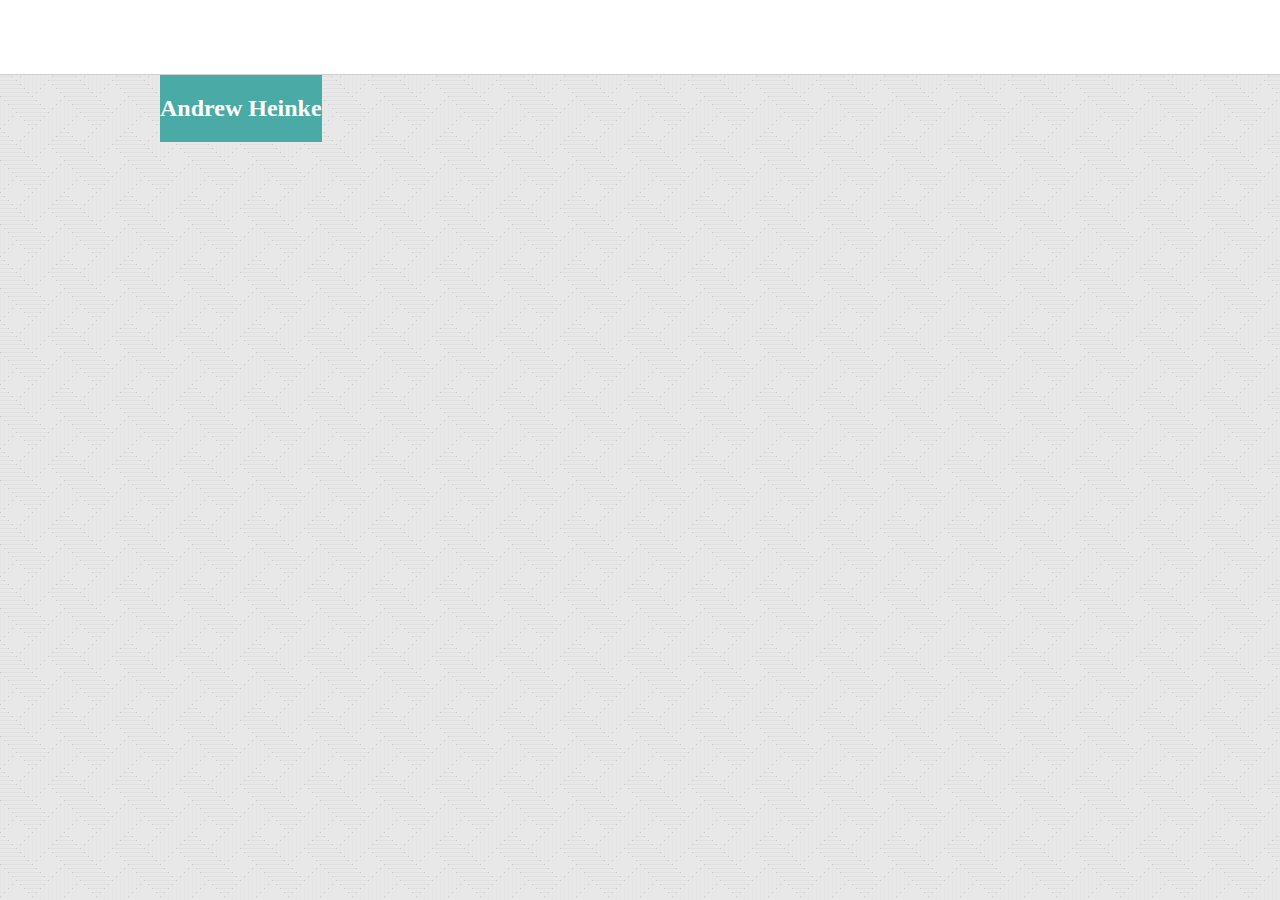
==== index.html @ e87763b9 "initial site files" ====
<!DOCTYPE html>
<html lang="en">
<head>
  <meta charset="utf-8">
	<title>Andrew Heinke's Portfolio</title>
	<link rel="stylesheet" type="text/css" href="assets/css/style.css">
</head>
<body>
	
	<header>
		
	</header>
	<div id="myName" style="display:table;">
  			<div style="display:table-cell;vertical-align:middle;">
    			<div style="text-align:center;"><h2>Andrew Heinke</h2></div>
  			</div>
		</div>
</body>
</html>
---- assets/css/style.css ----
* {
	-webkit-box-sizing: border-box;
     -moz-box-sizing: border-box;
          box-sizing: border-box;
}

h1, h2, h3, h4, h5, h6 {
	font-family: 'Georgia', Times, Times New Roman, serif;
}


body {
	overflow-x: hidden;
	margin: 0 auto;
	padding: 0;
	max-width: 960px;
	font-family: 'Arial', 'Helvetica Neue', Helvetica, sans-serif;
	background-image: url("../images/pixel_weave-bg.png");
        
        
}

p {
	color: #777777
}

header {
	margin: 0 -9999rem;
	background: #fff;
	border-bottom: 1px solid #CFCFCF;
	height: 75px;


}
#myName {
	background: #4aaaa5;
	color: #fff;
}
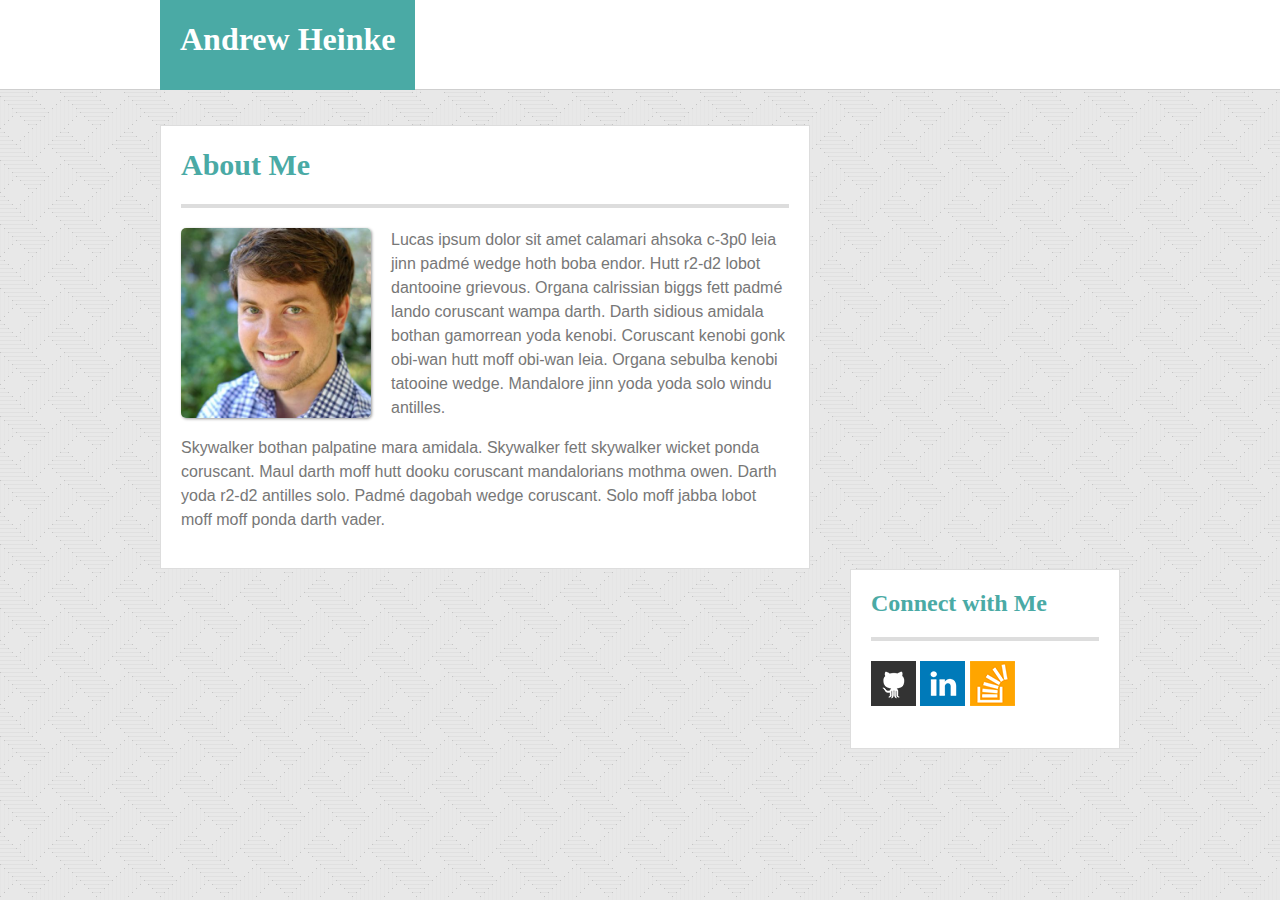
==== commit 25b7c74c: "initial site files" ====
--- a/index.html
+++ b/index.html
@@ -4,16 +4,37 @@
   <meta charset="utf-8">
 	<title>Andrew Heinke's Portfolio</title>
 	<link rel="stylesheet" type="text/css" href="assets/css/style.css">
+	<link rel="stylesheet" href="https://maxcdn.bootstrapcdn.com/font-awesome/4.6.1/css/font-awesome.min.css">
 </head>
 <body>
-	
 	<header>
-		
+    	<div id="nameWrap">
+    		<div id="myName">
+    			<h1>Andrew Heinke</h1>
+    		</div>
+  		</div>
 	</header>
-	<div id="myName" style="display:table;">
-  			<div style="display:table-cell;vertical-align:middle;">
-    			<div style="text-align:center;"><h2>Andrew Heinke</h2></div>
-  			</div>
-		</div>
+
+	<div class="content">
+		<section class="main">
+			<h3>About Me</h3>
+			<hr>
+			<img id="profilePic" src="assets/images/profile-picture.jpeg">
+			<p>Lucas ipsum dolor sit amet calamari ahsoka c-3p0 leia jinn padmé wedge hoth boba endor. Hutt r2-d2 lobot dantooine grievous. Organa calrissian biggs fett padmé lando coruscant wampa darth. Darth sidious amidala bothan gamorrean yoda kenobi. Coruscant kenobi gonk obi-wan hutt moff obi-wan leia. Organa sebulba kenobi tatooine wedge. Mandalore jinn yoda yoda solo windu antilles. </p>
+			<p>Skywalker bothan palpatine mara amidala. Skywalker fett skywalker wicket ponda coruscant. Maul darth moff hutt dooku coruscant mandalorians mothma owen. Darth yoda r2-d2 antilles solo. Padmé dagobah wedge coruscant. Solo moff jabba lobot moff moff ponda darth vader.</p>
+		</section>
+
+		<section class="rightArea">
+			<h4>Connect with Me</h4>
+			<hr>
+			<div class="socialBtns">
+				<a id="socialIcon" href=""><img src="assets/images/github-logo.png"></a>
+				<a id="socialIcon" href=""><img src="assets/images/linkedin-logo.png"></a>
+				<a id="socialIcon" href=""><img src="assets/images/stackoverflow-logo.png"></a>
+				<span class="stretch"></span>
+			</div>
+		</section>
+	</div>
+
 </body>
 </html>--- a/assets/css/style.css
+++ b/assets/css/style.css
@@ -8,32 +8,124 @@
 	font-family: 'Georgia', Times, Times New Roman, serif;
 }
 
+h3 {
+	color: #4aaaa5;
+	font-size: 30px;
+	line-height: 1.25;
+	margin-top: 0px;
+	margin-bottom: 20px;
+}
+
+hr {
+
+	border: 2px solid #DDDDDD;
+	margin-bottom: 20px;
+}
 
 body {
-	overflow-x: hidden;
+	font-family: 'Arial', 'Helvetica Neue', Helvetica, sans-serif;
+	background-image: url("../images/pixel_weave-bg.png");
+	margin: 0;
+	padding: 0;        
+}
+
+p {
+	color: #777777;
+	line-height: 1.5;
+}
+
+/****  Header  ****/
+
+header {
+	width: 100%;
+	background: #fff;
+	border-bottom: 1px solid #CFCFCF;
+	height: 90px;
+	clear: both;
+	margin-bottom: 35px;
+}
+
+
+#nameWrap {
 	margin: 0 auto;
 	padding: 0;
 	max-width: 960px;
-	font-family: 'Arial', 'Helvetica Neue', Helvetica, sans-serif;
-	background-image: url("../images/pixel_weave-bg.png");
-        
-        
+	margin: 0 auto;
 }
 
-p {
-	color: #777777
-}
-
-header {
-	margin: 0 -9999rem;
-	background: #fff;
-	border-bottom: 1px solid #CFCFCF;
-	height: 75px;
-
-
-}
 #myName {
 	background: #4aaaa5;
 	color: #fff;
+	height: 90px;
+	padding: 0 20px;
+	text-align:center;
+	float: left;
 }
 
+
+
+#profilePic {
+	width: 190px;
+	height: 190px;
+	border-radius: 5px;
+	float:left;
+	margin-right: 20px;
+	box-shadow: 1px 1px 3px 0px rgba(0,0,0,0.4);
+
+}
+
+#socialBtns {
+	width: 270px;
+    margin-top:90px;
+    margin-left: auto; 
+    margin-right: auto;
+	text-align: justify;
+    -ms-text-justify: distribute-all-lines;
+    text-justify: distribute-all-lines;
+}
+
+#socialIcon a {
+    vertical-align: top;
+    display: inline-block;
+    display: inline;
+    zoom: 1;
+}
+
+.stretch {
+    width: 100%;
+    display: inline-block;
+    font-size: 0;
+    line-height: 0
+}
+
+
+
+h4 {
+	color: #4aaaa5;
+	font-size: 24px;
+	margin-top: 0px;
+	margin-bottom: 20px;
+}
+
+.content {
+	margin: 0 auto;
+	padding: 0;
+	max-width: 960px;
+	margin: 0 auto;
+}
+section {
+	padding: 20px;
+	background: #fff;
+	border: 1px solid #DDDDDD;
+}
+
+.main {
+	max-width: 650px;
+	clear: both;
+}
+
+.rightArea {
+	width: 270px;
+	float: right;
+}
+
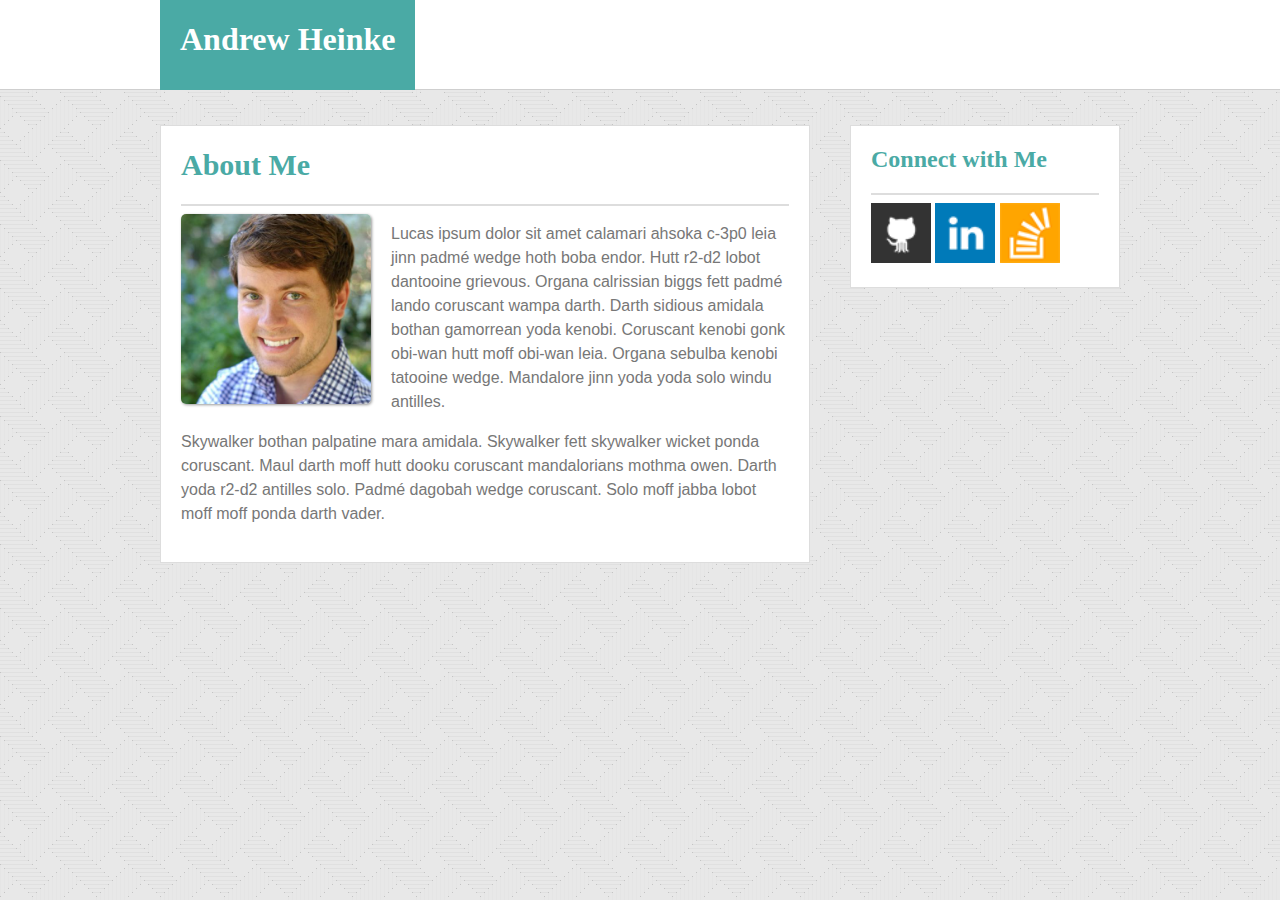
==== commit 5c878695: "initial site files" ====
--- a/index.html
+++ b/index.html
@@ -28,10 +28,9 @@
 			<h4>Connect with Me</h4>
 			<hr>
 			<div class="socialBtns">
-				<a id="socialIcon" href=""><img src="assets/images/github-logo.png"></a>
-				<a id="socialIcon" href=""><img src="assets/images/linkedin-logo.png"></a>
-				<a id="socialIcon" href=""><img src="assets/images/stackoverflow-logo.png"></a>
-				<span class="stretch"></span>
+				<a href=""><img id="socialIcon" src="assets/images/github-logo.png"></a>
+				<a href=""><img id="socialIcon" src="assets/images/linkedin-logo.png"></a>
+				<a href=""><img id="socialIcon" src="assets/images/stackoverflow-logo.png"></a>
 			</div>
 		</section>
 	</div>
--- a/assets/css/style.css
+++ b/assets/css/style.css
@@ -18,8 +18,7 @@
 
 hr {
 
-	border: 2px solid #DDDDDD;
-	margin-bottom: 20px;
+	border: 1px solid #DDDDDD;
 }
 
 body {
@@ -79,25 +78,13 @@
     margin-top:90px;
     margin-left: auto; 
     margin-right: auto;
-	text-align: justify;
-    -ms-text-justify: distribute-all-lines;
-    text-justify: distribute-all-lines;
+	
 }
 
-#socialIcon a {
-    vertical-align: top;
-    display: inline-block;
-    display: inline;
-    zoom: 1;
+#socialIcon {
+	width: 60px;
+	height: 60px;
 }
-
-.stretch {
-    width: 100%;
-    display: inline-block;
-    font-size: 0;
-    line-height: 0
-}
-
 
 
 h4 {
@@ -121,7 +108,7 @@
 
 .main {
 	max-width: 650px;
-	clear: both;
+	float: left;
 }
 
 .rightArea {
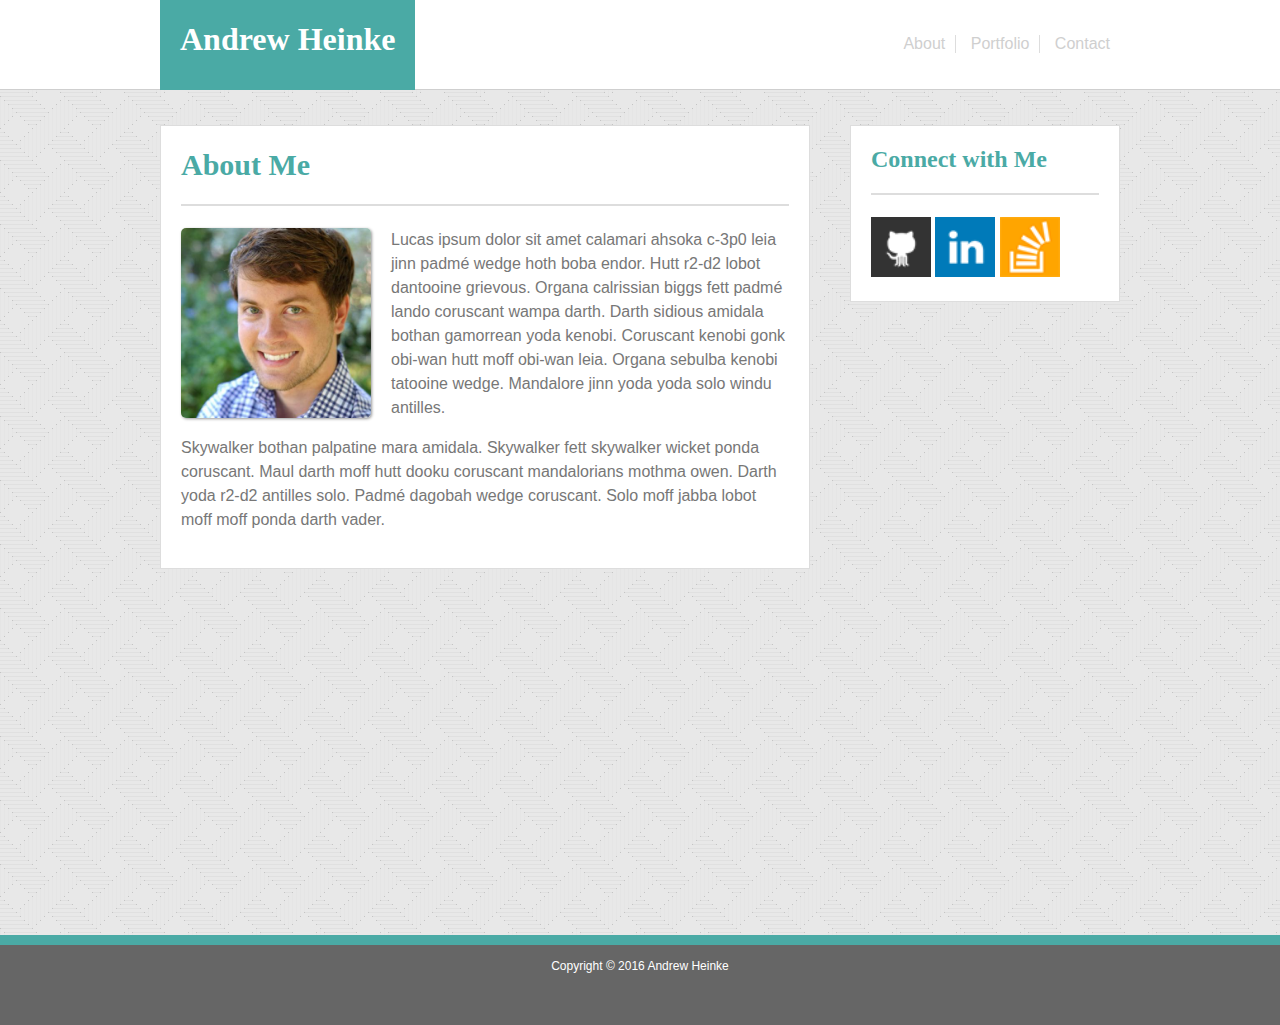
==== commit 5c1373cf: "initial site files" ====
--- a/index.html
+++ b/index.html
@@ -12,9 +12,17 @@
     		<div id="myName">
     			<h1>Andrew Heinke</h1>
     		</div>
-  		</div>
+  			<div class="nav">
+      			<ul>
+        			<li class="about"><a href="index.html">About</a></li>
+        			<li class="news"><a href="portfolio.html">Portfolio</a></li>
+        			<li class="contact"><a href="contact.html">Contact</a></li>
+      			</ul>
+    		</div>
+		</div>
 	</header>
 
+	<div class="wrapper">
 	<div class="content">
 		<section class="main">
 			<h3>About Me</h3>
@@ -34,6 +42,11 @@
 			</div>
 		</section>
 	</div>
+	<div class="push"></div>
+	</div>
+	<footer>
+	<p id="footerText">Copyright &copy; 2016 Andrew Heinke</p>
+	</footer>
 
 </body>
 </html>--- a/assets/css/style.css
+++ b/assets/css/style.css
@@ -2,6 +2,7 @@
 	-webkit-box-sizing: border-box;
      -moz-box-sizing: border-box;
           box-sizing: border-box;
+          
 }
 
 h1, h2, h3, h4, h5, h6 {
@@ -19,13 +20,20 @@
 hr {
 
 	border: 1px solid #DDDDDD;
+	margin-bottom: 22px;
+}
+
+html, body {
+	height: 100%;
 }
 
 body {
 	font-family: 'Arial', 'Helvetica Neue', Helvetica, sans-serif;
 	background-image: url("../images/pixel_weave-bg.png");
 	margin: 0;
-	padding: 0;        
+	padding: 0;     
+	min-height: 100%; 
+	height: 100%;  
 }
 
 p {
@@ -49,7 +57,6 @@
 	margin: 0 auto;
 	padding: 0;
 	max-width: 960px;
-	margin: 0 auto;
 }
 
 #myName {
@@ -61,7 +68,33 @@
 	float: left;
 }
 
+.nav {
+	float: right;
+	margin-top: 35px;
+}
 
+.nav a {
+  text-decoration: none;
+  color: #CFCFCF;
+  display: block;
+  padding: 0 10px;
+}
+
+.nav li {
+    display: inline-block;
+    border-right: 1px solid #DDDDDD;
+ }
+
+ .nav li:last-child {
+ 	border-right: none;
+ }
+
+.nav ul {
+	list-style: none;
+	text-align: center;
+	padding: 0;
+	margin: 0;
+}
 
 #profilePic {
 	width: 190px;
@@ -76,16 +109,18 @@
 #socialBtns {
 	width: 270px;
     margin-top:90px;
-    margin-left: auto; 
-    margin-right: auto;
 	
 }
 
 #socialIcon {
 	width: 60px;
 	height: 60px;
+	margin-right: 13px;
 }
 
+#socialIcon:last-child {
+	margin-right: 0px;
+}
 
 h4 {
 	color: #4aaaa5;
@@ -95,7 +130,6 @@
 }
 
 .content {
-	margin: 0 auto;
 	padding: 0;
 	max-width: 960px;
 	margin: 0 auto;
@@ -116,3 +150,26 @@
 	float: right;
 }
 
+footer {
+	width: 100%;
+	background: #666666;
+	border-top: 10px solid #4aaaa5;
+	height: 90px;
+	clear: both;
+}
+
+#footerText {
+	text-align: center;
+	font-size: 12px;
+	color: #fff;
+}
+
+.wrapper {
+min-height: 100%;
+height: auto !important;
+height: 100%;
+margin: 0 auto -90px;
+}
+.footer, .push {
+height: 90px;
+}
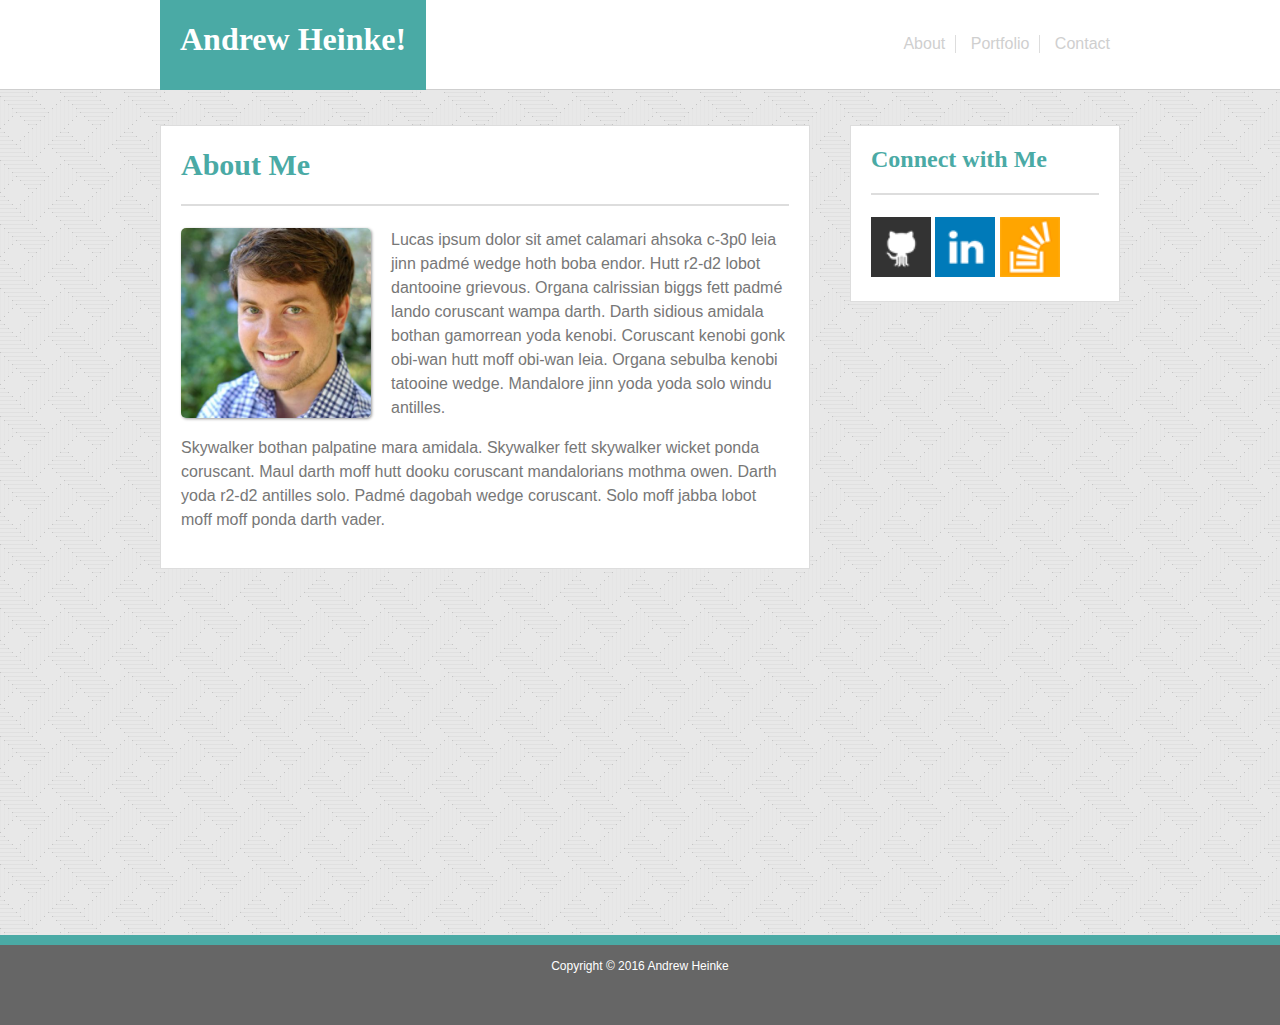
==== commit e9864b8d: "initial site files" ====
--- a/index.html
+++ b/index.html
@@ -1,5 +1,5 @@
 <!DOCTYPE html>
-<html lang="en">
+<html lang="en"> 
 <head>
   <meta charset="utf-8">
 	<title>Andrew Heinke's Portfolio</title>
@@ -10,7 +10,7 @@
 	<header>
     	<div id="nameWrap">
     		<div id="myName">
-    			<h1>Andrew Heinke</h1>
+    			<h1>Andrew Heinke!</h1>
     		</div>
   			<div class="nav">
       			<ul>
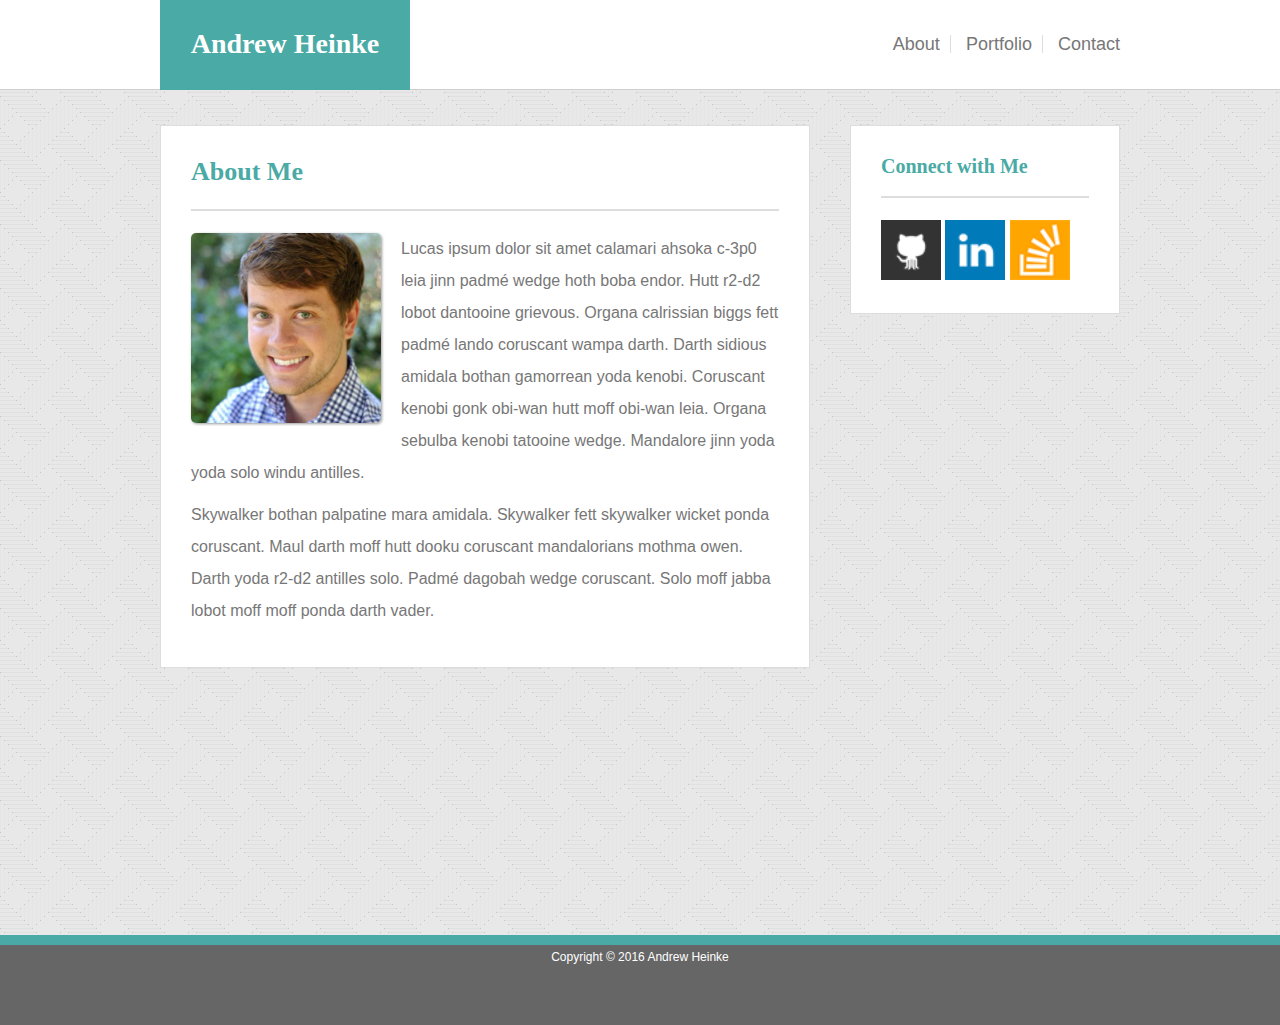
==== commit 629cb2e8: "initial site files" ====
--- a/index.html
+++ b/index.html
@@ -1,37 +1,39 @@
 <!DOCTYPE html>
-<html lang="en"> 
+<html lang="en">
 <head>
   <meta charset="utf-8">
 	<title>Andrew Heinke's Portfolio</title>
+	<link rel="stylesheet" type="text/css" href="assets/css/reset.css"> 
 	<link rel="stylesheet" type="text/css" href="assets/css/style.css">
 	<link rel="stylesheet" href="https://maxcdn.bootstrapcdn.com/font-awesome/4.6.1/css/font-awesome.min.css">
+
 </head>
 <body>
 	<header>
     	<div id="nameWrap">
     		<div id="myName">
-    			<h1>Andrew Heinke!</h1>
+    			<h1>Andrew Heinke</h1>
     		</div>
   			<div class="nav">
       			<ul>
-        			<li class="about"><a href="index.html">About</a></li>
-        			<li class="news"><a href="portfolio.html">Portfolio</a></li>
-        			<li class="contact"><a href="contact.html">Contact</a></li>
+        			<li><a href="index.html">About</a></li>
+        			<li><a href="portfolio.html">Portfolio</a></li>
+        			<li><a href="contact.html">Contact</a></li>
       			</ul>
     		</div>
 		</div>
 	</header>
 
 	<div class="wrapper">
+	
 	<div class="content">
 		<section class="main">
-			<h3>About Me</h3>
+			<h2>About Me</h2>
 			<hr>
 			<img id="profilePic" src="assets/images/profile-picture.jpeg">
 			<p>Lucas ipsum dolor sit amet calamari ahsoka c-3p0 leia jinn padmé wedge hoth boba endor. Hutt r2-d2 lobot dantooine grievous. Organa calrissian biggs fett padmé lando coruscant wampa darth. Darth sidious amidala bothan gamorrean yoda kenobi. Coruscant kenobi gonk obi-wan hutt moff obi-wan leia. Organa sebulba kenobi tatooine wedge. Mandalore jinn yoda yoda solo windu antilles. </p>
 			<p>Skywalker bothan palpatine mara amidala. Skywalker fett skywalker wicket ponda coruscant. Maul darth moff hutt dooku coruscant mandalorians mothma owen. Darth yoda r2-d2 antilles solo. Padmé dagobah wedge coruscant. Solo moff jabba lobot moff moff ponda darth vader.</p>
 		</section>
-
 		<section class="rightArea">
 			<h4>Connect with Me</h4>
 			<hr>
@@ -42,6 +44,7 @@
 			</div>
 		</section>
 	</div>
+	
 	<div class="push"></div>
 	</div>
 	<footer>
--- a/assets/css/style.css
+++ b/assets/css/style.css
@@ -5,26 +5,42 @@
           
 }
 
+html, body {
+	height: 100%;
+}
+
 h1, h2, h3, h4, h5, h6 {
 	font-family: 'Georgia', Times, Times New Roman, serif;
 }
 
-h3 {
+h1 {
+	font-size: 28px;
+	font-weight: bold;
+
+}
+
+
+h2 {
 	color: #4aaaa5;
-	font-size: 30px;
+	font-size: 26px;
 	line-height: 1.25;
 	margin-top: 0px;
 	margin-bottom: 20px;
+	font-weight: bold;
+}
+
+h4 {
+	color: #4aaaa5;
+	font-size: 20px;
+	margin-top: 0px;
+	margin-bottom: 20px;
+	font-weight: bold;
 }
 
 hr {
 
 	border: 1px solid #DDDDDD;
 	margin-bottom: 22px;
-}
-
-html, body {
-	height: 100%;
 }
 
 body {
@@ -38,7 +54,10 @@
 
 p {
 	color: #777777;
-	line-height: 1.5;
+	line-height: 2;
+	margin-bottom: 10px;
+	margin-top: 0px;
+	font-size: 16px;
 }
 
 /****  Header  ****/
@@ -52,7 +71,6 @@
 	margin-bottom: 35px;
 }
 
-
 #nameWrap {
 	margin: 0 auto;
 	padding: 0;
@@ -62,38 +80,46 @@
 #myName {
 	background: #4aaaa5;
 	color: #fff;
-	height: 90px;
-	padding: 0 20px;
+	width: 250px;
+	padding: 30px 0 30px 0;
 	text-align:center;
 	float: left;
+	height: 90px;
 }
 
 .nav {
 	float: right;
 	margin-top: 35px;
+	font-size: 18px;
 }
 
 .nav a {
   text-decoration: none;
-  color: #CFCFCF;
+  color: #777777;
   display: block;
   padding: 0 10px;
+  border-right: 1px solid #DDDDDD;
 }
+
+.nav li:last-child a {
+	padding-right: 0px;
+	border-right: none;
+	
+}
+
+.nav a:hover {
+	color:#4aaaa5;
+}
+
 
 .nav li {
     display: inline-block;
-    border-right: 1px solid #DDDDDD;
- }
-
- .nav li:last-child {
- 	border-right: none;
+    
  }
 
 .nav ul {
 	list-style: none;
 	text-align: center;
-	padding: 0;
-	margin: 0;
 }
 
 #profilePic {
@@ -102,6 +128,7 @@
 	border-radius: 5px;
 	float:left;
 	margin-right: 20px;
+	margin-bottom: 10px;
 	box-shadow: 1px 1px 3px 0px rgba(0,0,0,0.4);
 
 }
@@ -122,20 +149,14 @@
 	margin-right: 0px;
 }
 
-h4 {
-	color: #4aaaa5;
-	font-size: 24px;
-	margin-top: 0px;
-	margin-bottom: 20px;
-}
 
 .content {
 	padding: 0;
 	max-width: 960px;
-	margin: 0 auto;
+	margin: 0px auto 0px;
 }
 section {
-	padding: 20px;
+	padding: 30px;
 	background: #fff;
 	border: 1px solid #DDDDDD;
 }
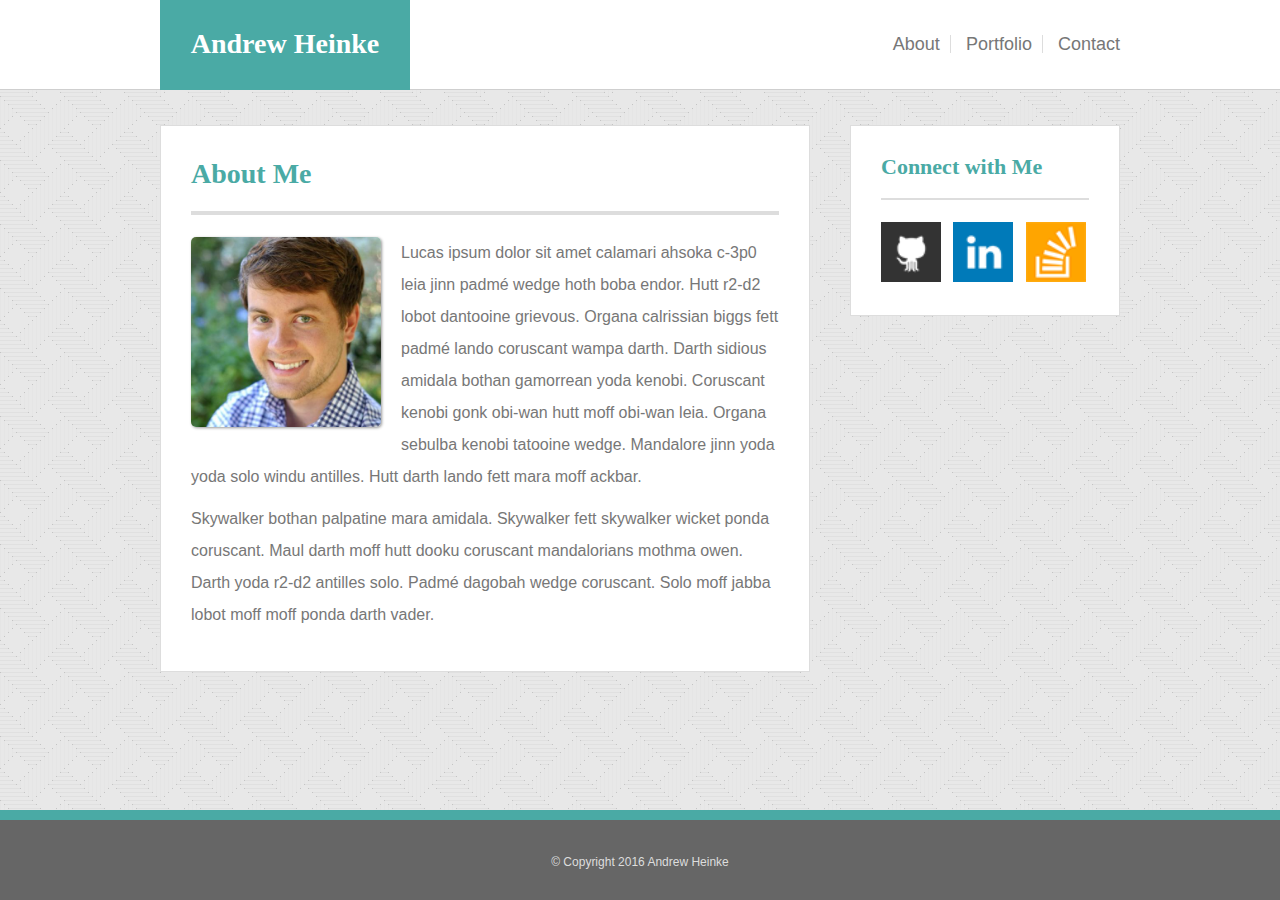
==== commit 0cd15106: "initial site files" ====
--- a/index.html
+++ b/index.html
@@ -2,13 +2,12 @@
 <html lang="en">
 <head>
   <meta charset="utf-8">
-	<title>Andrew Heinke's Portfolio</title>
+	<title>About Andrew Heinke</title>
 	<link rel="stylesheet" type="text/css" href="assets/css/reset.css"> 
 	<link rel="stylesheet" type="text/css" href="assets/css/style.css">
-	<link rel="stylesheet" href="https://maxcdn.bootstrapcdn.com/font-awesome/4.6.1/css/font-awesome.min.css">
-
 </head>
 <body>
+	<div class="wrapper">
 	<header>
     	<div id="nameWrap">
     		<div id="myName">
@@ -23,33 +22,30 @@
     		</div>
 		</div>
 	</header>
-
-	<div class="wrapper">
+		<div class="content">
+			<section class="main">
+				<h2>About Me</h2>
+				<hr id="thicker">
+				<img id="profilePic" src="assets/images/profile-picture.jpeg" alt="Andrew Heinke Profile Picture">
+				<p>Lucas ipsum dolor sit amet calamari ahsoka c-3p0 leia jinn padmé wedge hoth boba endor. Hutt r2-d2 lobot dantooine grievous. Organa calrissian biggs fett padmé lando coruscant wampa darth. Darth sidious amidala bothan gamorrean yoda kenobi. Coruscant kenobi gonk obi-wan hutt moff obi-wan leia. Organa sebulba kenobi tatooine wedge. Mandalore jinn yoda yoda solo windu antilles. Hutt darth lando fett mara moff ackbar.</p>
+				<p>Skywalker bothan palpatine mara amidala. Skywalker fett skywalker wicket ponda coruscant. Maul darth moff hutt dooku coruscant mandalorians mothma owen. Darth yoda r2-d2 antilles solo. Padmé dagobah wedge coruscant. Solo moff jabba lobot moff moff ponda darth vader.</p>
+			</section>
+			<section class="rightArea">
+				<h4>Connect with Me</h4>
+				<hr>
+				<div class="socialBtns">
+					<a href="https://github.com/AndrewHeinke"><img class="socialIcon" src="assets/images/github-logo.png" alt="Andrew Heinke GitHub"></a>
+					<a href="https://www.linkedin.com/in/andrewheinke"><img class="socialIcon" src="assets/images/linkedin-logo.png" alt="Andrew Heinke LinkedIn"></a>
+					<a href="https://stackoverflow.com/users/6244987/andrew"><img class="socialIcon" src="assets/images/stackoverflow-logo.png" alt="Andrew Heinke Stack Overflow"></a>
+				</div>
+			</section>
+		</div>
 	
-	<div class="content">
-		<section class="main">
-			<h2>About Me</h2>
-			<hr>
-			<img id="profilePic" src="assets/images/profile-picture.jpeg">
-			<p>Lucas ipsum dolor sit amet calamari ahsoka c-3p0 leia jinn padmé wedge hoth boba endor. Hutt r2-d2 lobot dantooine grievous. Organa calrissian biggs fett padmé lando coruscant wampa darth. Darth sidious amidala bothan gamorrean yoda kenobi. Coruscant kenobi gonk obi-wan hutt moff obi-wan leia. Organa sebulba kenobi tatooine wedge. Mandalore jinn yoda yoda solo windu antilles. </p>
-			<p>Skywalker bothan palpatine mara amidala. Skywalker fett skywalker wicket ponda coruscant. Maul darth moff hutt dooku coruscant mandalorians mothma owen. Darth yoda r2-d2 antilles solo. Padmé dagobah wedge coruscant. Solo moff jabba lobot moff moff ponda darth vader.</p>
-		</section>
-		<section class="rightArea">
-			<h4>Connect with Me</h4>
-			<hr>
-			<div class="socialBtns">
-				<a href=""><img id="socialIcon" src="assets/images/github-logo.png"></a>
-				<a href=""><img id="socialIcon" src="assets/images/linkedin-logo.png"></a>
-				<a href=""><img id="socialIcon" src="assets/images/stackoverflow-logo.png"></a>
-			</div>
-		</section>
+		<div class="push"></div>
 	</div>
-	
-	<div class="push"></div>
+	<div class="footer">
+	<p id="footerText">&copy; Copyright 2016 Andrew Heinke</p>
 	</div>
-	<footer>
-	<p id="footerText">Copyright &copy; 2016 Andrew Heinke</p>
-	</footer>
 
 </body>
 </html>--- a/assets/css/style.css
+++ b/assets/css/style.css
@@ -19,10 +19,9 @@
 
 }
 
-
 h2 {
 	color: #4aaaa5;
-	font-size: 26px;
+	font-size: 28px;
 	line-height: 1.25;
 	margin-top: 0px;
 	margin-bottom: 20px;
@@ -31,7 +30,7 @@
 
 h4 {
 	color: #4aaaa5;
-	font-size: 20px;
+	font-size: 22px;
 	margin-top: 0px;
 	margin-bottom: 20px;
 	font-weight: bold;
@@ -48,8 +47,11 @@
 	background-image: url("../images/pixel_weave-bg.png");
 	margin: 0;
 	padding: 0;     
-	min-height: 100%; 
-	height: 100%;  
+}
+
+.wrapper {
+	min-height: 100%;
+	margin: 0 auto -90px;
 }
 
 p {
@@ -99,6 +101,7 @@
   display: block;
   padding: 0 10px;
   border-right: 1px solid #DDDDDD;
+  
 }
 
 .nav li:last-child a {
@@ -108,12 +111,12 @@
 }
 
 .nav a:hover {
-	color:#4aaaa5;
-}
-
+	color:#FF5700;
+}
 
 .nav li {
     display: inline-block;
+    
     
  }
 
@@ -133,28 +136,84 @@
 
 }
 
+#thicker {
+	border: 2px solid #DDDDDD;
+	margin-bottom: 22px;
+}
+
 #socialBtns {
 	width: 270px;
     margin-top:90px;
 	
 }
 
-#socialIcon {
+.socialIcon {
 	width: 60px;
 	height: 60px;
-	margin-right: 13px;
-}
-
-#socialIcon:last-child {
+}
+
+.socialBtns a {
+	margin-right: 8px;
+}
+
+.socialBtns a:last-child {
 	margin-right: 0px;
 }
-
 
 .content {
 	padding: 0;
 	max-width: 960px;
 	margin: 0px auto 0px;
 }
+
+/* Contact Form Elements */
+
+form label {
+	color: #777777;
+	display: block;
+	margin-bottom: 10px;
+	font-size: 18px;
+}
+
+form input {
+	width: 100%;
+	height: 35px;
+	border: 1px solid #DDDDDD;
+	margin-bottom: 20px;
+	font-size: 14px;
+	color: #777777;
+	padding-left: 10px;
+}
+
+::-webkit-input-placeholder {
+   color: #CCCCCC;
+}
+
+form textarea {
+	width: 100%;
+	border: 1px solid #DDDDDD;
+	height: 200px;
+	margin-bottom: 20px;
+	font-size: 14px;
+	color: #777777;
+	padding: 10px 0px 0px 10px;
+}
+
+#formBtn {
+	background: #4aaaa5;
+	color: #fff;
+	text-align:center;
+	width: 115px;
+	height: 40px;
+	font-size: 18px;
+	border: none;
+	cursor: pointer;
+}
+
+#formBtn:hover {
+	background: #FF5700;
+}
+
 section {
 	padding: 30px;
 	background: #fff;
@@ -163,6 +222,7 @@
 
 .main {
 	max-width: 650px;
+	width: 650px;
 	float: left;
 }
 
@@ -171,7 +231,9 @@
 	float: right;
 }
 
-footer {
+/* Footer Styles */
+
+.footer {
 	width: 100%;
 	background: #666666;
 	border-top: 10px solid #4aaaa5;
@@ -182,15 +244,11 @@
 #footerText {
 	text-align: center;
 	font-size: 12px;
-	color: #fff;
-}
-
-.wrapper {
-min-height: 100%;
-height: auto !important;
-height: 100%;
-margin: 0 auto -90px;
-}
+	color: #DDDDDD;
+	padding-top: 30px;
+}
+
 .footer, .push {
 height: 90px;
-}
+clear: both;
+}
